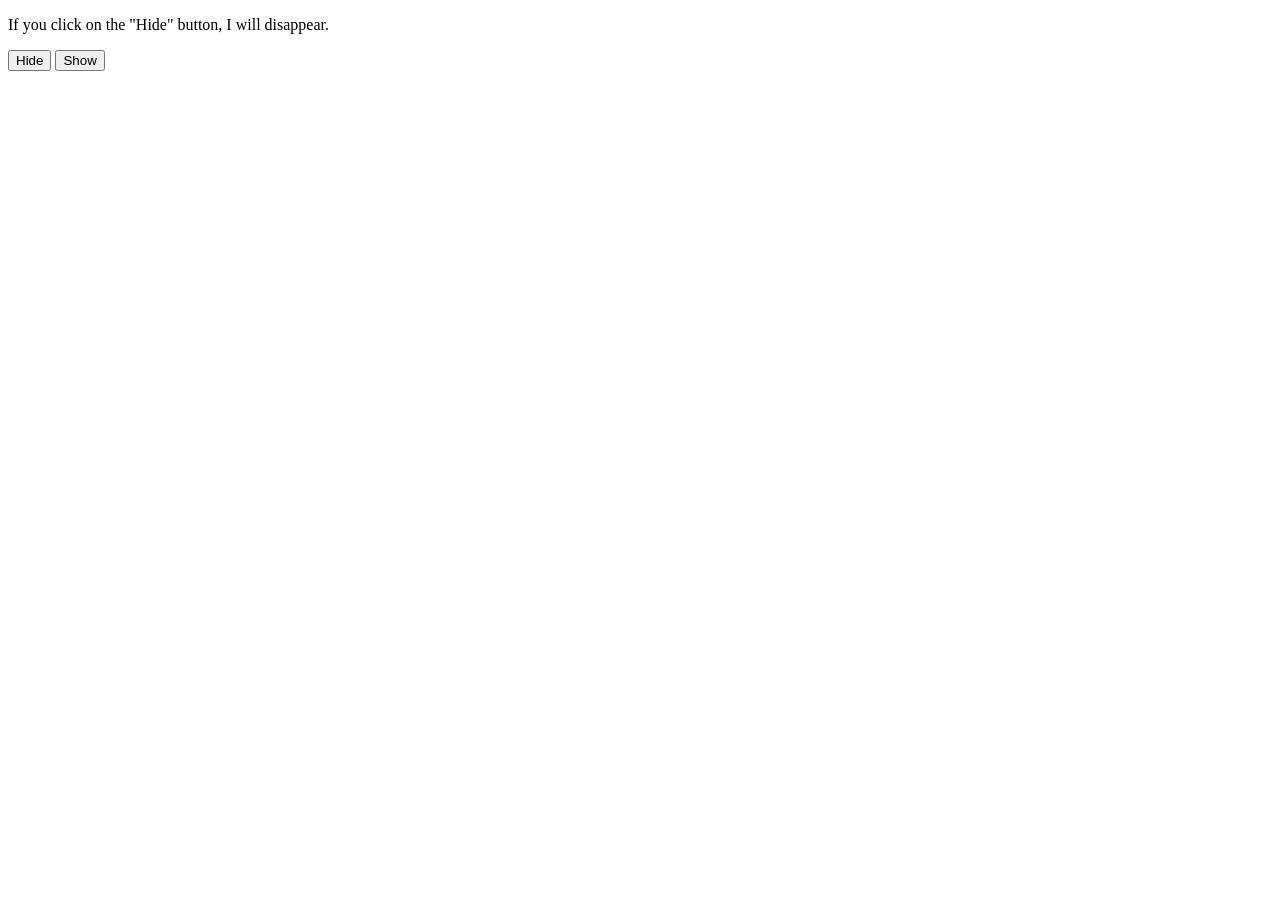
==== jquery/css.html @ 003225a3 "Merge branch 'master' of https://github.com/shubham-ids/incredible-developing-solution" ====
<!DOCTYPE html>
<html>
<head>
<script src="https://ajax.googleapis.com/ajax/libs/jquery/3.3.1/jquery.min.js"></script>
<script>
$(document).ready(function(){
    $("#hide").click(function(){
        $("p").hide();
    });
    $("#show").click(function(){
        $("p").show();
    });


    // // This is how specify CSS property
    // $("#hide").click(function(){
    //     $("P").css( "display", "none" );
    // });
    // $("#show").click(function(){
    //     $("P").css( "display", "inline" );
    // });

});
</script>
</head>
<body>

<p>If you click on the "Hide" button, I will disappear.</p>

<button id="hide">Hide</button>
<button id="show">Show</button>

</body>
</html>
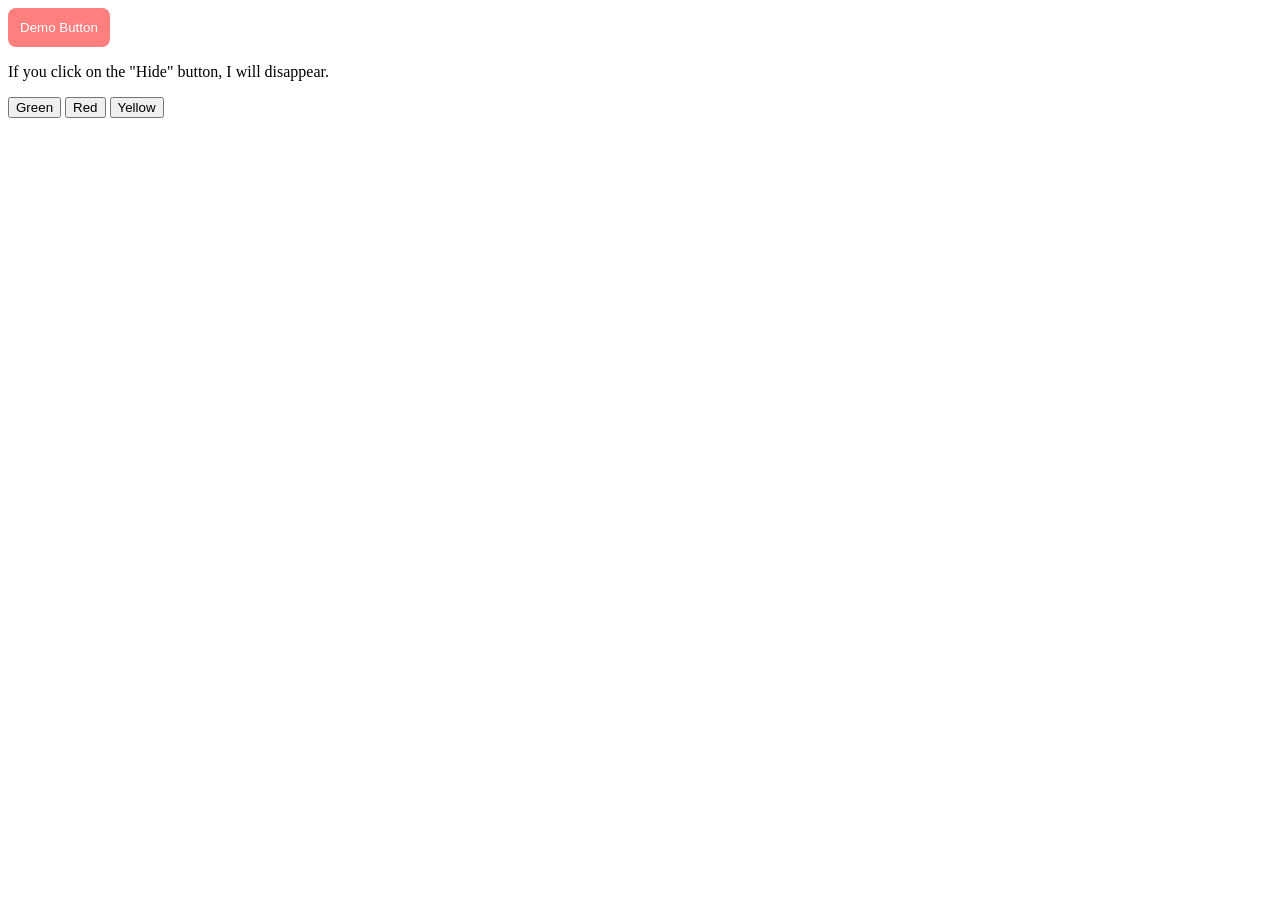
==== commit 0281337f: "changing color with jquery" ====
--- a/jquery/css.html
+++ b/jquery/css.html
@@ -2,17 +2,31 @@
 <html>
 <head>
 <script src="https://ajax.googleapis.com/ajax/libs/jquery/3.3.1/jquery.min.js"></script>
+<style type="text/css">
+.jt{
+    background-color: rgba(255, 0, 0, 0.5);
+    color: #fff;
+    border: none;
+    padding: 12px;
+    border-radius: 8px;
+    outline: 0px;
+}
+
+.jt:hover{
+    background-color: rgba(255, 0, 0, 0.8);
+}
+
+
+
+/*
+ 
+*/
+</style>
 <script>
 $(document).ready(function(){
-    $("#hide").click(function(){
-        $("p").hide();
-    });
-    $("#show").click(function(){
-        $("p").show();
-    });
 
 
-    // // This is how specify CSS property
+    // // Thiss is how specify CSS property
     // $("#hide").click(function(){
     //     $("P").css( "display", "none" );
     // });
@@ -20,15 +34,30 @@
     //     $("P").css( "display", "inline" );
     // });
 
+
+    $('#green').click(function(){
+        $('.jt').css('background-color', 'rgba(0, 132, 0, 0.5)');
+    });
+
+    $('#red').click(function(){
+        $('.jt').css('background-color', 'rgba(255, 0, 0, 0.5)');
+    });
+
+    $('#yellow').click(function(){
+        $('.jt').css('background-color', 'rgba(148, 146, 0, 0.5)');
+    });
+
 });
 </script>
 </head>
 <body>
 
+<button class="jt"> Demo Button </button>
 <p>If you click on the "Hide" button, I will disappear.</p>
 
-<button id="hide">Hide</button>
-<button id="show">Show</button>
+<button id="green">Green</button>
+<button id="red">Red</button>
+<button id="yellow">Yellow</button>
 
 </body>
 </html>
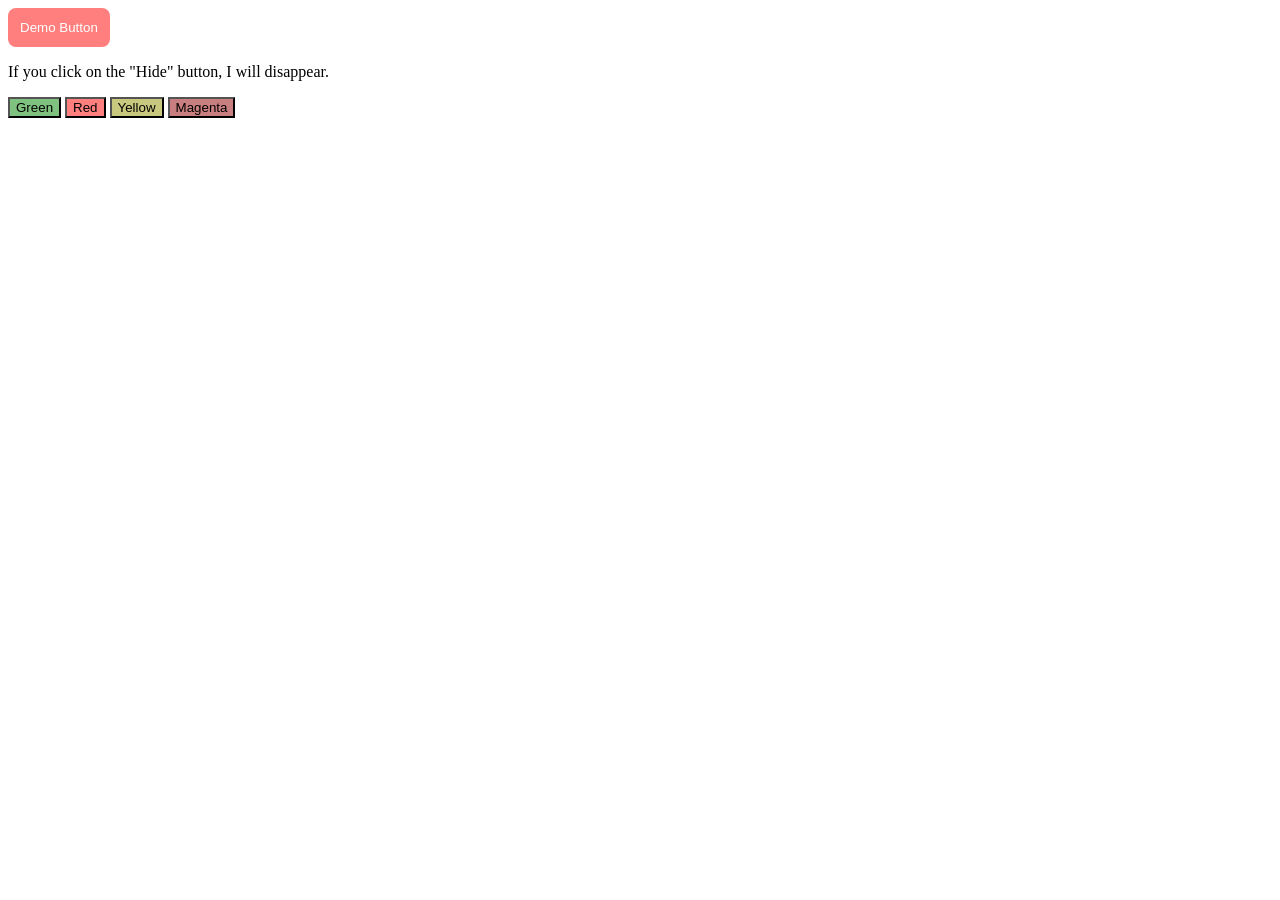
==== commit 2c409d6f: "adding more colors" ====
--- a/jquery/css.html
+++ b/jquery/css.html
@@ -15,7 +15,18 @@
 .jt:hover{
     background-color: rgba(255, 0, 0, 0.8);
 }
-
+#green{
+  background-color: rgba(0, 132, 0, 0.5);
+}
+#red{
+  background-color: rgba(255, 0, 0, 0.5);
+}
+#yellow{
+  background-color: rgba(148, 146, 0, 0.5);
+}
+#magenta{
+  background-color: rgba(148, 00, 0, 0.5);
+}
 
 
 /*
@@ -47,6 +58,10 @@
         $('.jt').css('background-color', 'rgba(148, 146, 0, 0.5)');
     });
 
+    $('#magenta').click(function(){
+        $('.jt').css('background-color', 'rgba(148, 00, 0, 0.5)');
+    });
+
 });
 </script>
 </head>
@@ -58,6 +73,7 @@
 <button id="green">Green</button>
 <button id="red">Red</button>
 <button id="yellow">Yellow</button>
+<button id="magenta">Magenta</button>
 
 </body>
 </html>
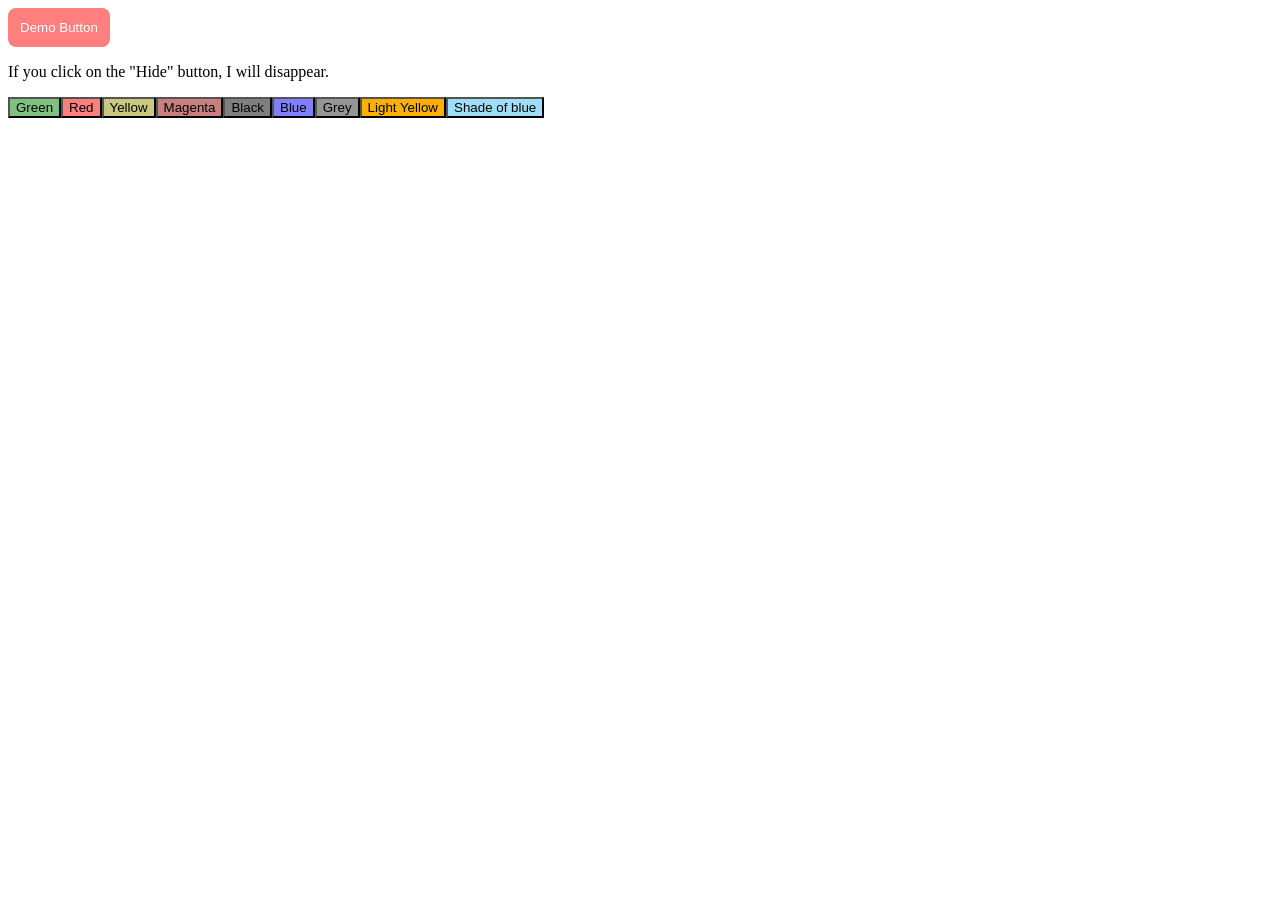
==== commit 0fa9c1b6: "optimised color selector" ====
--- a/jquery/css.html
+++ b/jquery/css.html
@@ -3,77 +3,52 @@
 <head>
 <script src="https://ajax.googleapis.com/ajax/libs/jquery/3.3.1/jquery.min.js"></script>
 <style type="text/css">
-.jt{
-    background-color: rgba(255, 0, 0, 0.5);
-    color: #fff;
-    border: none;
-    padding: 12px;
-    border-radius: 8px;
-    outline: 0px;
-}
+    .jt{
+        background-color: rgba(255, 0, 0, 0.5);
+        color: #fff;
+        border: none;
+        padding: 12px;
+        border-radius: 8px;
+        outline: 0px;
+    }
 
-.jt:hover{
-    background-color: rgba(255, 0, 0, 0.8);
-}
-#green{
-  background-color: rgba(0, 132, 0, 0.5);
-}
-#red{
-  background-color: rgba(255, 0, 0, 0.5);
-}
-#yellow{
-  background-color: rgba(148, 146, 0, 0.5);
-}
-#magenta{
-  background-color: rgba(148, 00, 0, 0.5);
-}
-
-
-/*
- 
-*/
+    .jt:hover{
+        background-color: rgba(255, 0, 0, 0.8);
+    }
 </style>
-<script>
-$(document).ready(function(){
-
-
-    // // Thiss is how specify CSS property
-    // $("#hide").click(function(){
-    //     $("P").css( "display", "none" );
-    // });
-    // $("#show").click(function(){
-    //     $("P").css( "display", "inline" );
-    // });
-
-
-    $('#green').click(function(){
-        $('.jt').css('background-color', 'rgba(0, 132, 0, 0.5)');
-    });
-
-    $('#red').click(function(){
-        $('.jt').css('background-color', 'rgba(255, 0, 0, 0.5)');
-    });
-
-    $('#yellow').click(function(){
-        $('.jt').css('background-color', 'rgba(148, 146, 0, 0.5)');
-    });
-
-    $('#magenta').click(function(){
-        $('.jt').css('background-color', 'rgba(148, 00, 0, 0.5)');
-    });
-
-});
-</script>
 </head>
 <body>
-
 <button class="jt"> Demo Button </button>
 <p>If you click on the "Hide" button, I will disappear.</p>
 
-<button id="green">Green</button>
-<button id="red">Red</button>
-<button id="yellow">Yellow</button>
-<button id="magenta">Magenta</button>
+<div class="color-container">
+  <!-- Here button are added dynamically --> 
+</div>
+
+<script type="text/javascript">
+
+  var colorObject = {
+    "Green"         : "rgba(0, 132, 0, 0.5)",
+    "Red"           : "rgba(255, 0, 0, 0.5)",
+    "Yellow"        : "rgba(148, 146, 0, 0.5)",
+    "Magenta"       : "rgba(148, 00, 0, 0.5)",
+    "Black"         : "rgba(0, 00, 0, 0.5)",
+    "Blue"          : "rgba(0,0,255,.5)",
+    "Grey"          : "rgba(45,45,45,.5)",
+    "Light Yellow"  : "rgb(255, 175, 0)",
+    "Shade of blue" : "#9edef7"
+   };
+
+   for(var x in colorObject ){
+    // console.log(x, colorObject[x]);
+    $('.color-container').append('<button style="background-color: '+ colorObject[x] +'" class="color-btn"> '+ x+'</button>' )
+   }
+
+    $('.color-btn').click(function(){
+      $('.jt').css('background-color', $(this).css('background-color'));
+    });
+
+</script>
 
 </body>
 </html>
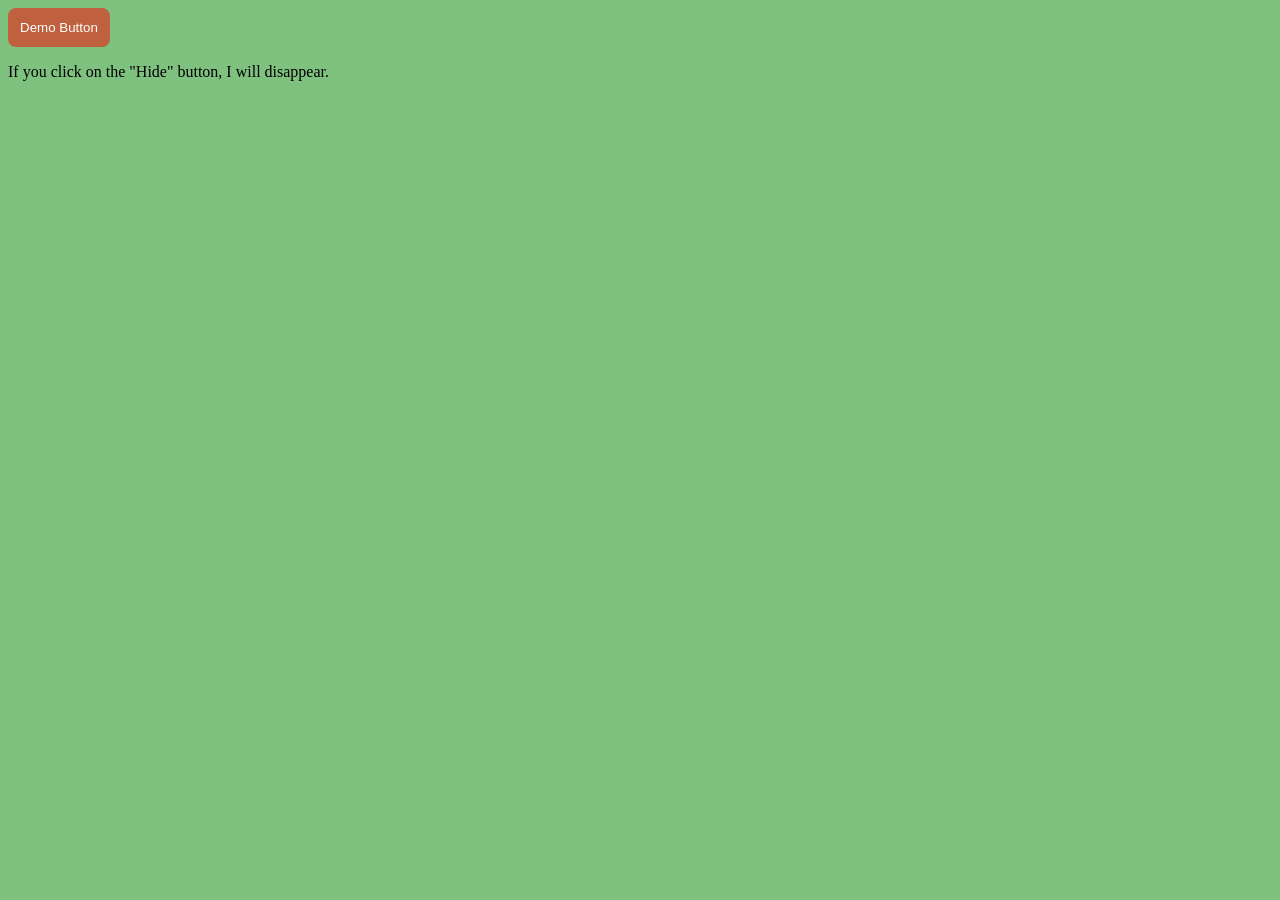
==== commit 7c83a70b: "auto color change, trigger function" ====
--- a/jquery/css.html
+++ b/jquery/css.html
@@ -27,26 +27,33 @@
 
 <script type="text/javascript">
 
-  var colorObject = {
-    "Green"         : "rgba(0, 132, 0, 0.5)",
-    "Red"           : "rgba(255, 0, 0, 0.5)",
-    "Yellow"        : "rgba(148, 146, 0, 0.5)",
-    "Magenta"       : "rgba(148, 00, 0, 0.5)",
-    "Black"         : "rgba(0, 00, 0, 0.5)",
-    "Blue"          : "rgba(0,0,255,.5)",
-    "Grey"          : "rgba(45,45,45,.5)",
-    "Light Yellow"  : "rgb(255, 175, 0)",
-    "Shade of blue" : "#9edef7"
-   };
+   var colorArray = [
+     "rgba(0, 132, 0, 0.5)", 
+     "rgba(255, 0, 0, 0.5)", 
+     "rgba(148, 146, 0, 0.5)", 
+     "rgba(148, 00, 0, 0.5)", 
+     "rgba(0, 00, 0, 0.5)", 
+     "rgba(0,0,255,.5)", 
+     "rgba(45,45,45,.5)", 
+     "rgb(255, 175, 0)", 
+     "Yellow",
+     "#9edef7"
+   ];
 
-   for(var x in colorObject ){
-    // console.log(x, colorObject[x]);
-    $('.color-container').append('<button style="background-color: '+ colorObject[x] +'" class="color-btn"> '+ x+'</button>' )
-   }
+   var i=0;
 
-    $('.color-btn').click(function(){
-      $('.jt').css('background-color', $(this).css('background-color'));
-    });
+   $('body').click(function(){
+     $(this).css( 'background-color' , colorArray[i] );
+     i++;
+
+     if(i == colorArray.length){
+        i = 0;
+     }
+   });
+
+   setInterval(function(){
+      $('body').trigger('click');
+   },100)
 
 </script>
 
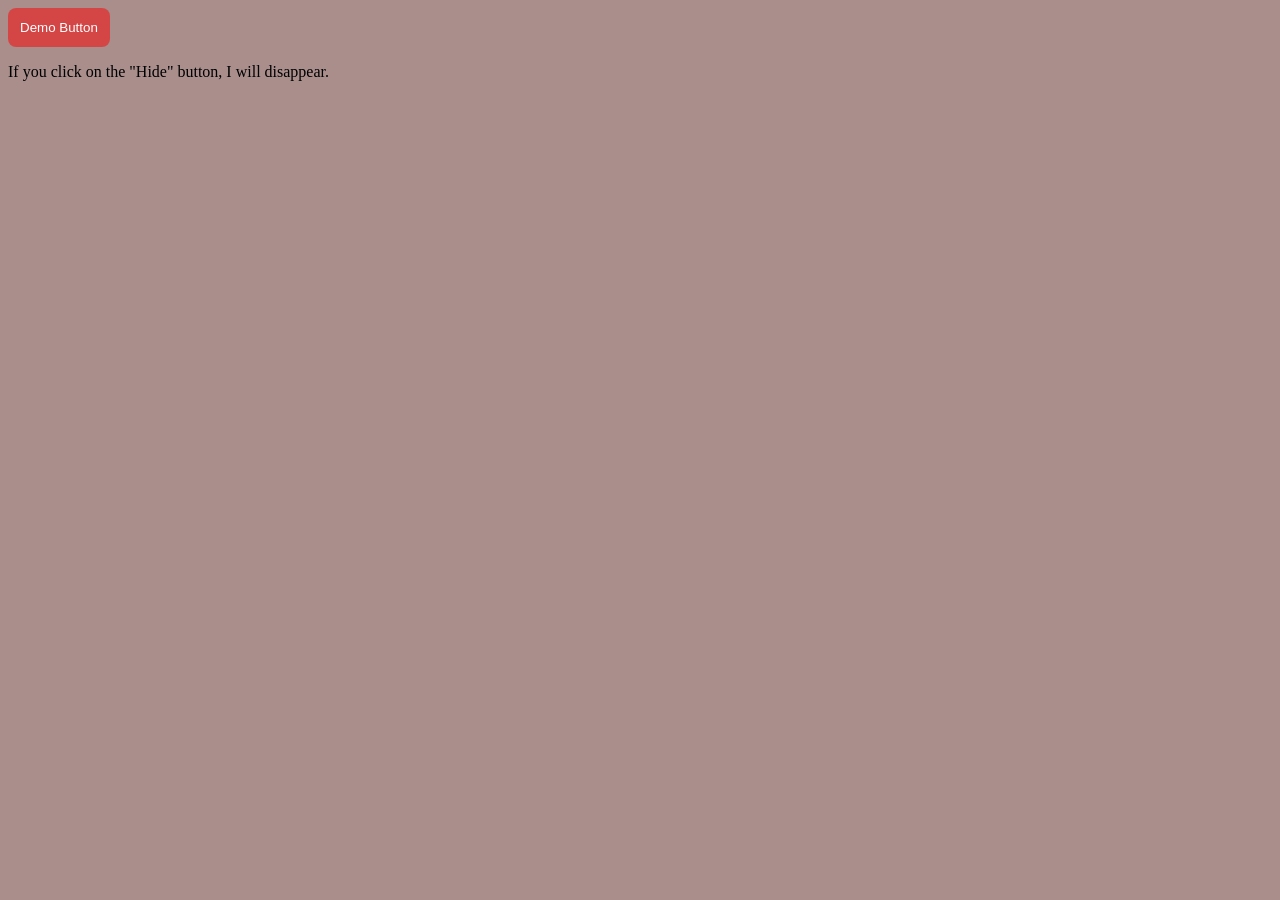
==== commit 28255bef: "random background color" ====
--- a/jquery/css.html
+++ b/jquery/css.html
@@ -27,32 +27,36 @@
 
 <script type="text/javascript">
 
-   var colorArray = [
-     "rgba(0, 132, 0, 0.5)", 
-     "rgba(255, 0, 0, 0.5)", 
-     "rgba(148, 146, 0, 0.5)", 
-     "rgba(148, 00, 0, 0.5)", 
-     "rgba(0, 00, 0, 0.5)", 
-     "rgba(0,0,255,.5)", 
-     "rgba(45,45,45,.5)", 
-     "rgb(255, 175, 0)", 
-     "Yellow",
-     "#9edef7"
-   ];
 
-   var i=0;
-
-   $('body').click(function(){
-     $(this).css( 'background-color' , colorArray[i] );
-     i++;
-
-     if(i == colorArray.length){
-        i = 0;
-     }
-   });
+  var r = "255";
+  var g = "255";
+  var b = "255";
 
    setInterval(function(){
-      $('body').trigger('click');
+      
+      var rRandom = parseInt( Math.random() * 100  );
+
+      if(rRandom < 256 ){
+        r = rRandom;
+      }
+
+      var gRandom = parseInt( Math.random() * 100  );
+
+      if(gRandom < 256 ){
+        g = gRandom;
+      }
+
+      var bRandom = parseInt( Math.random() * 100  );
+
+      if(bRandom < 256 ){
+        b = bRandom;
+      }      
+
+
+
+
+      var randomColor = "rgba(" + [r,g,b,'0.5'].join()+ ")";
+      $("body").css('background-color', randomColor);
    },100)
 
 </script>
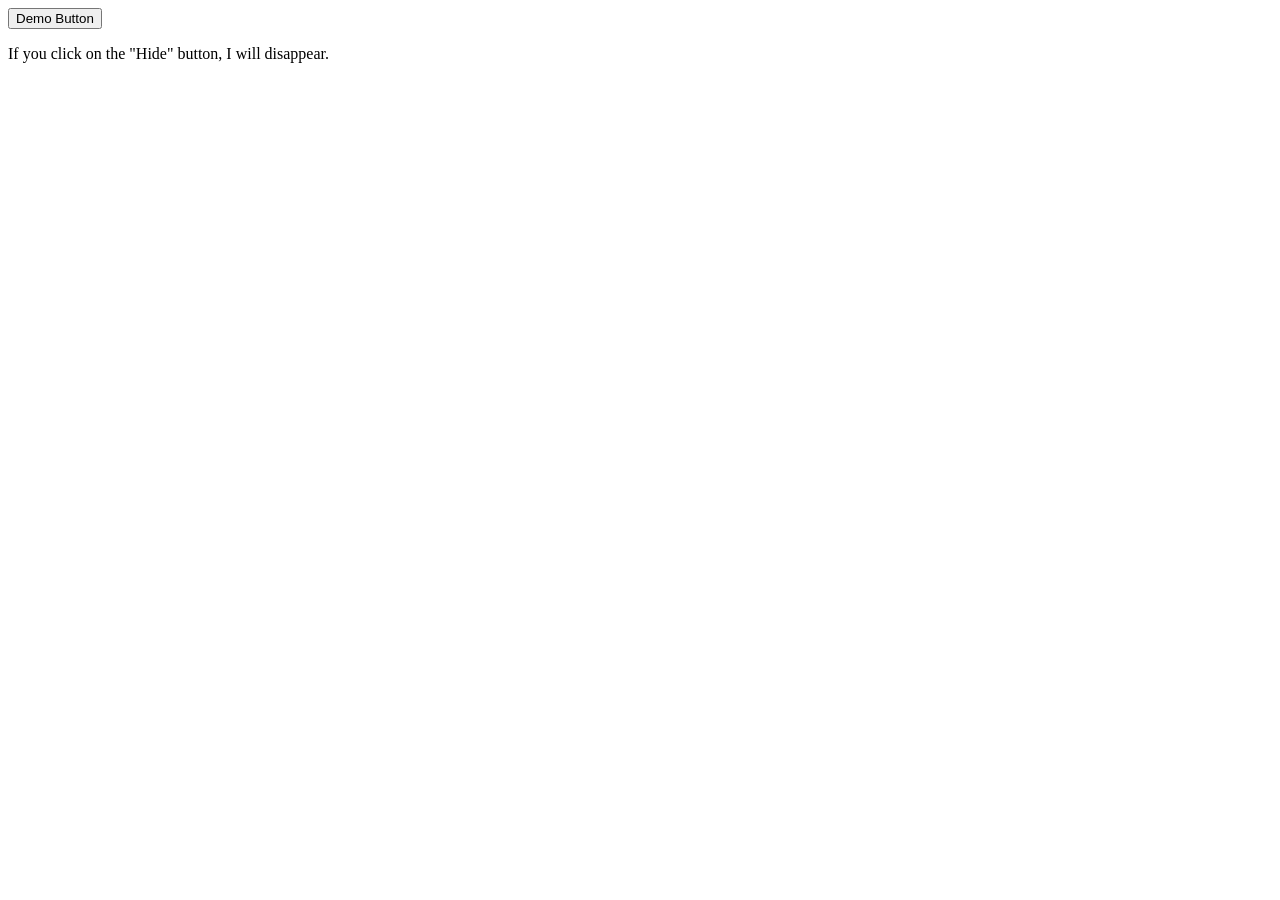
==== commit 7b4f222c: "change the color auto using jquery methos and css property" ====
--- a/jquery/css.html
+++ b/jquery/css.html
@@ -3,18 +3,9 @@
 <head>
 <script src="https://ajax.googleapis.com/ajax/libs/jquery/3.3.1/jquery.min.js"></script>
 <style type="text/css">
-    .jt{
-        background-color: rgba(255, 0, 0, 0.5);
-        color: #fff;
-        border: none;
-        padding: 12px;
-        border-radius: 8px;
-        outline: 0px;
-    }
-
-    .jt:hover{
-        background-color: rgba(255, 0, 0, 0.8);
-    }
+body{
+  transition: all 5s;
+}
 </style>
 </head>
 <body>
@@ -28,36 +19,16 @@
 <script type="text/javascript">
 
 
-  var r = "255";
-  var g = "255";
-  var b = "255";
 
    setInterval(function(){
       
-      var rRandom = parseInt( Math.random() * 100  );
-
-      if(rRandom < 256 ){
-        r = rRandom;
-      }
-
-      var gRandom = parseInt( Math.random() * 100  );
-
-      if(gRandom < 256 ){
-        g = gRandom;
-      }
-
-      var bRandom = parseInt( Math.random() * 100  );
-
-      if(bRandom < 256 ){
-        b = bRandom;
-      }      
-
-
-
+      var r = Math.floor(Math.random()*256);;
+      var g = Math.floor(Math.random()*256);;
+      var b = Math.floor(Math.random()*256);;
 
       var randomColor = "rgba(" + [r,g,b,'0.5'].join()+ ")";
       $("body").css('background-color', randomColor);
-   },100)
+   },5000)
 
 </script>
 
